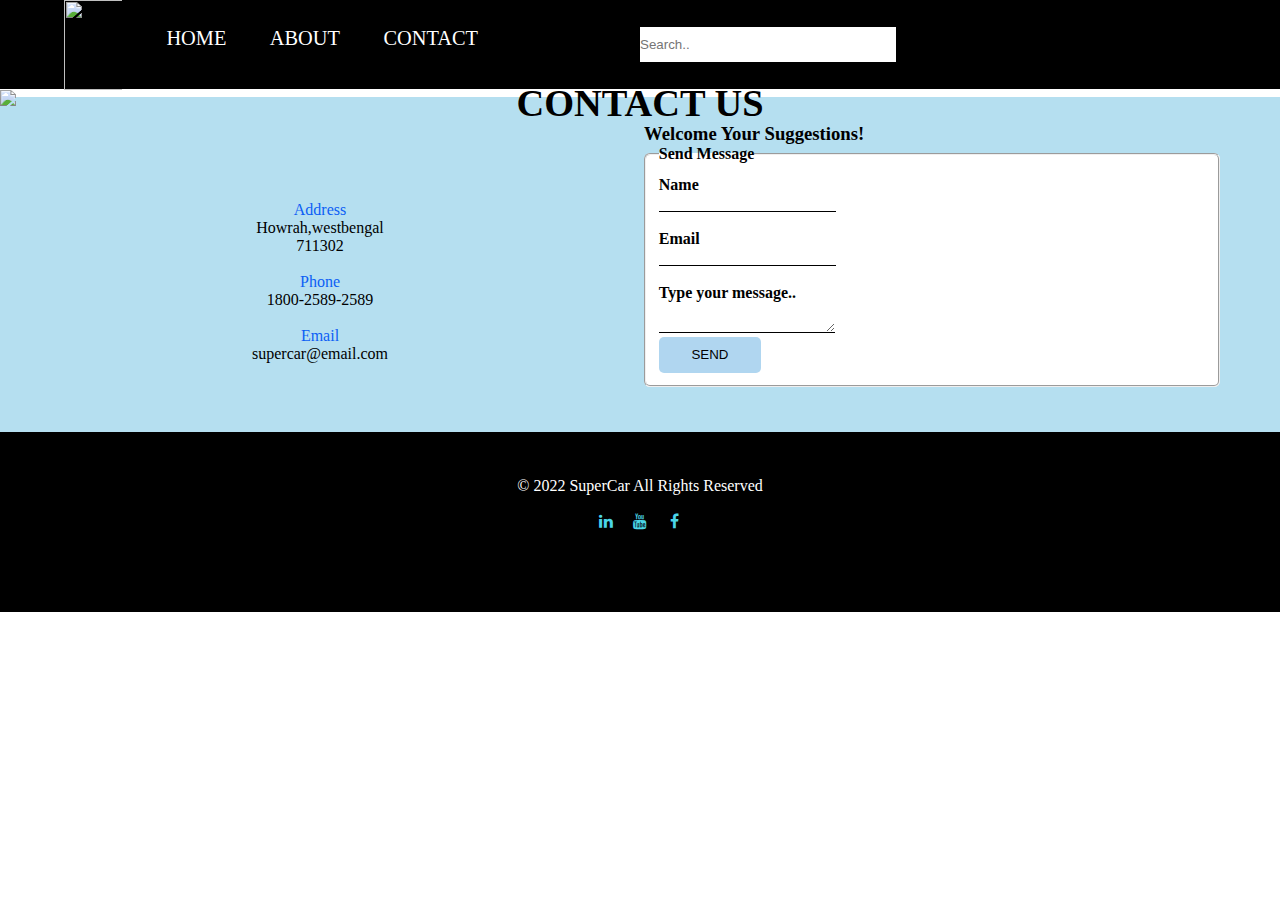
==== contactUs.html @ 7aee8c73 "Add files via upload" ====
<!DOCTYPE html>
<html lang="en">
<head>
    <meta charset="UTF-8">
    <meta http-equiv="X-UA-Compatible" content="IE=edge">
    <meta name="viewport" content="width=device-width, initial-scale=1.0">
    <title>About Us</title>
    <link rel="stylesheet" href="header&footer.css">
    <link rel="stylesheet" href="https://cdnjs.cloudflare.com/ajax/libs/font-awesome/4.7.0/css/font-awesome.min.css">
    <style>

          *{
              margin: 0;
              padding: 0;
              box-sizing: border-box;
          } 

          main{
                padding-top: 10vh;
            }
            .forimage{
                position: relative;
            }
            .h1{
                position: absolute;
                top: 65%;
                left: 50%;
                transform: translate(-50%, -50%);
                color: black;
                font-size: 3vmax;
            }
            img{
                width: 100%;
                
            }
            .heading{
                color: #0c5ef5;
            }

            .details{
                display: inline-block;
                width: 50%;
                text-align: center;         
               }
             .feedback{
                 display: inline-block;
                 width: 45%;
                 
             }  
             .main{
                 background-color: rgb(181, 223, 240);
                 padding-bottom: 5vh;
                 margin-top: -1VW;
                 padding-top: 2VW;
             }
             input,textarea{
                 border: none;
                 border-bottom: 1px solid black;
             }
             .button{
                 border: none;
                 height: 4vh;
                 width: 8vmax;
                 background-color: rgb(176, 214, 240);
                 border-radius: 5px;
             }
           

             fieldset{
                 padding: 1vw;
                 font-weight: bold;
                 background-color: white;
                 border-radius: 6px;
             }

             @media screen and (max-width: 550px) {
  

  .list1{
      display: flex;
      position: static;
      flex-direction: column;
      justify-content: center;
      text-align: center;
  }
 
  header,nav{
      height: 22vw;
  }
  .list1 li{
     margin-left:0vw;
     padding: 1.3vw;
     font-size: 3vw;
  }
  .forlogo,.search{
      display: none;
  }

  .main{
      display: flex;
      flex-direction: column;
      justify-content: center;
      align-items: center;
      padding: 0px;
      margin-top: -1vw;
      padding-top: 4vw;
  }
  .details{
      margin-bottom: 15vw;
  }
  .feedback{
      margin-bottom: 5vw;
  }
  form{
      margin-left: -4vw;
  }
  h3{
      margin-bottom: 4vw;
  }
 
 }
             

    </style>      
</head>
<body>
    <header>
        <nav>
                <a class="forlogo" href="https://poki.com/en/g/super-star-car" target="_blank"><img src="logos/supercar.png" id="logo"></a>
        
                <ul class="list1">
                    <li> <a href="index.html"> HOME</a></li>
                    <li><a href="aboutus.html">ABOUT</a></li>
                    <li><a href="contactUs.html">CONTACT</a></li>
                    
                </ul>
                <input class="search" type="text" placeholder="Search..">
        </nav>
    </header>
    <main>
        <div class="forimage">
            <h1 class="h1">CONTACT US</h1>
            <img src="logos/istockphoto-1256603011-612x612.jpg">
        </div>
        

    <div class="main">
        <div class="details">
            
            <p class="heading">Address</p>
            <p>Howrah,westbengal</p>
            <p>711302</p>
            <br>
            <p class="heading">Phone</p>
            <p>1800-2589-2589</p>
            <br>
            <p class="heading">Email</p>
            <p>supercar@email.com</p>

        </div> 

        <div class="feedback">
            <h3>Welcome Your Suggestions!</h3>
            <form>
                <fieldset>
                    <legend>Send Message</legend>
                    Name<br> <input type="text"><br><br>
                    Email<br><input type="email"><br><br>
                    Type your message..<br>
                    <textarea rows="2" cols="20vw"></textarea><br>
                    <input type="submit" class="button" value="SEND">
                </fieldset>
            </form>
        </div>
    </div>
    </main>

    <footer>
        &copy 2022 SuperCar All Rights Reserved <br><br>
       

        <a href="#" class="fa fa-linkedin"></a>
        <a href="#" class="fa fa-youtube"></a>
        <a href="#" class="fa fa-facebook"></a>

    </footer>  
    
</body>
</html>
---- header&footer.css ----
*{
    margin: 0;
    padding: 0;
    box-sizing: border-box;
} 
li:hover{
  transform: scale(1.1);
  
}

header,nav{
    width: 100%;
    height: 10vh;
    background-color: black;
    align-items: center;
    font-size:calc(5px + 1.2vw);
    
    position: fixed;
    z-index: 1;
    border-bottom: white solid 1px;;
}
.forlogo{
  position: absolute;
  height: 100%;
}
.list1 li a{
  text-decoration: none;
  color: white;
}

#logo{
  height: 10vh;
  padding-left: 5vw;
  width: 9.5vw ;
}
 
.list1{
    display: inline-block;
    position: absolute;
    top: 3vh;
    left: 10vw;
   }

.list1 li{
   display: inline-block;
   color: white;
   margin-left: 3vw;
}
.search{
    margin-left: 50vw;
    width: 20vw;
    height: 4vh;
    top: 3vh;
    position: absolute;
}
footer{
  background-color: black;
  width: 100%;
  height: 20vh;
  color: white;
  text-align: center;
  padding-top: 5vh;
}
.fa{
  
  font-size: 20px;
  width: 30px;
  text-align: center;
  text-decoration: none;
 color: rgb(75, 213, 231);
 }
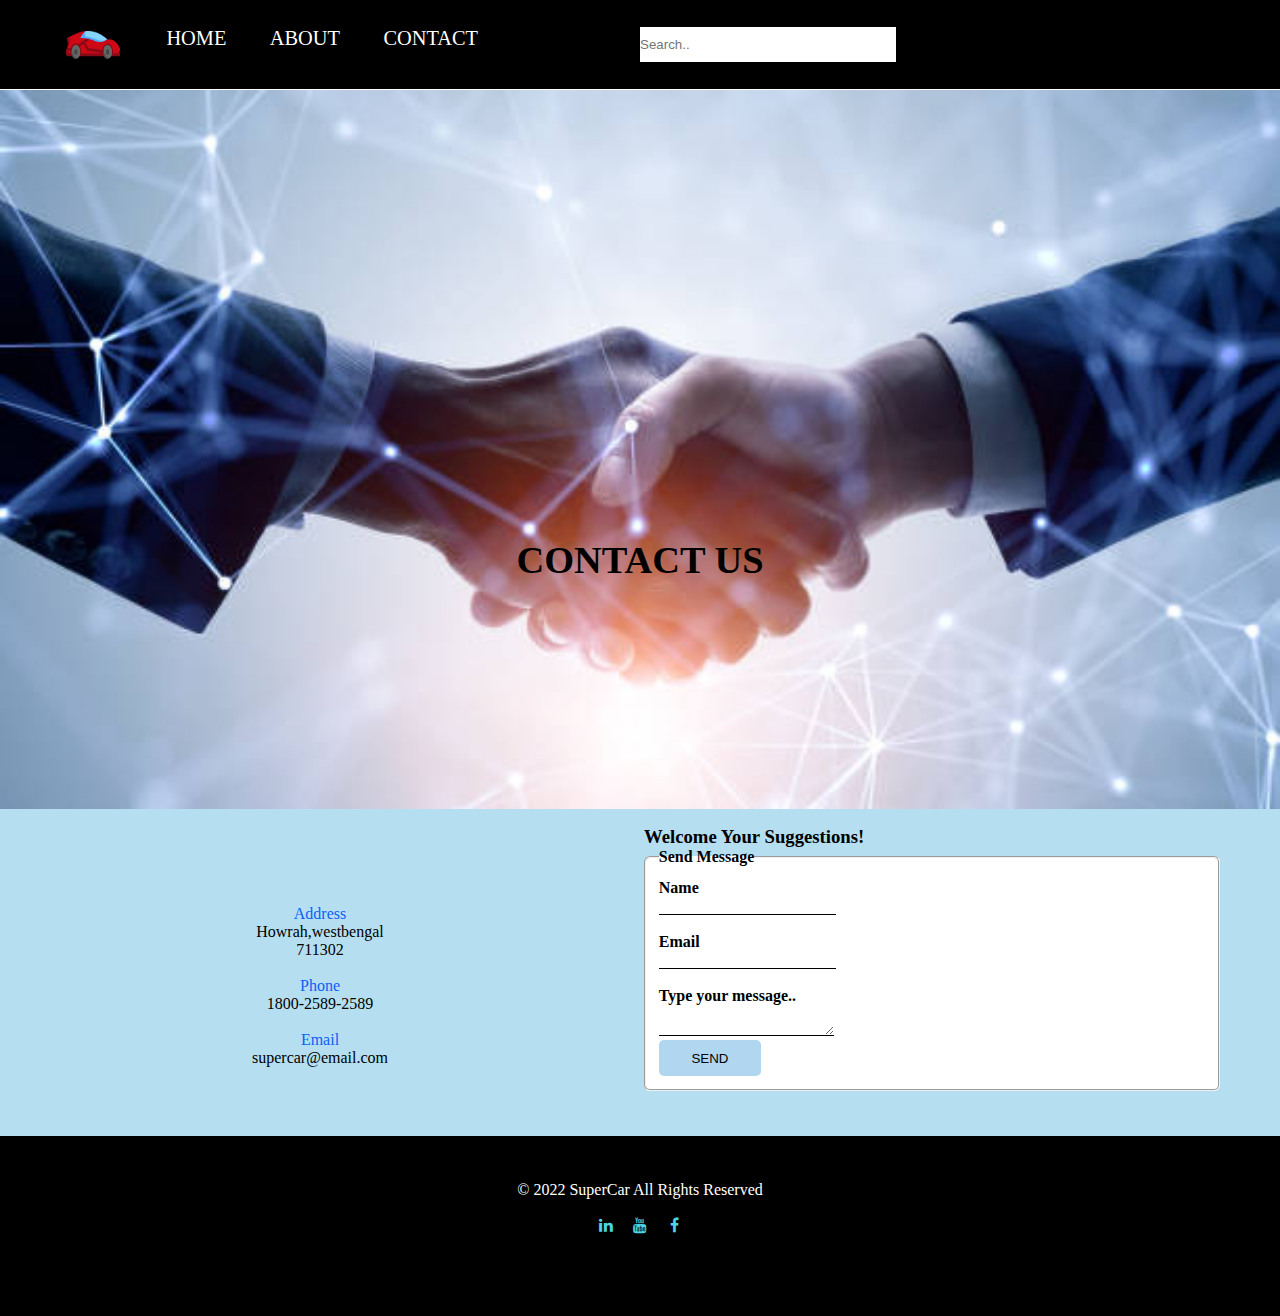
==== commit 0c4844f5: "Update contactUs.html" ====
--- a/contactUs.html
+++ b/contactUs.html
@@ -4,7 +4,7 @@
     <meta charset="UTF-8">
     <meta http-equiv="X-UA-Compatible" content="IE=edge">
     <meta name="viewport" content="width=device-width, initial-scale=1.0">
-    <title>About Us</title>
+    <title>Contact Us</title>
     <link rel="stylesheet" href="header&footer.css">
     <link rel="stylesheet" href="https://cdnjs.cloudflare.com/ajax/libs/font-awesome/4.7.0/css/font-awesome.min.css">
     <style>
@@ -186,4 +186,4 @@
     </footer>  
     
 </body>
-</html>+</html>
